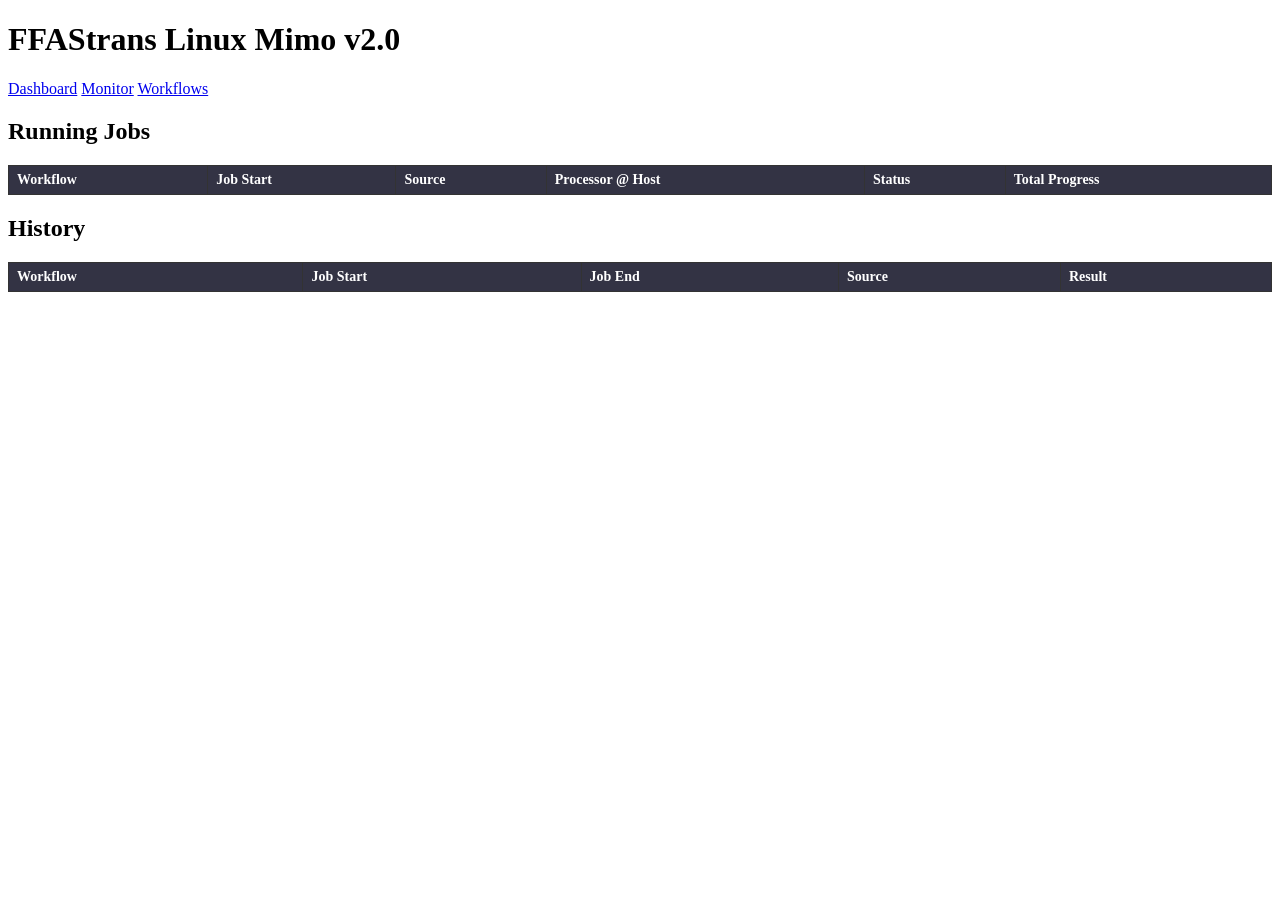
==== ffastrans/gui/templates/monitor.html @ c2bf0871 "feat: complete Linux rewrite - FFAStrans Linux Mimo v2.0.0" ====
<!DOCTYPE html>
<html lang="en">
<head>
    <meta charset="UTF-8">
    <meta name="viewport" content="width=device-width, initial-scale=1.0">
    <title>FFAStrans - Monitor</title>
    <meta http-equiv="refresh" content="3">
    <link rel="stylesheet" href="/static/css/style.css">
    <style>
        table { width:100%; border-collapse:collapse; margin-bottom:20px; }
        th, td { padding:6px 8px; text-align:left; border:1px solid #333; }
        th { background:#334; color:#fff; font-size:14px; }
        tr:nth-child(even) { background:#1a1a2e; }
        tr:nth-child(odd) { background:#16213e; }
        .progress-bar { width:100%; height:20px; background:#222; border-radius:3px; overflow:hidden; }
        .progress-fill { height:100%; background:linear-gradient(90deg,#0f3460,#e94560); transition:width 0.3s; }
        .progress-label { color:#fff; font-size:12px; line-height:20px; text-align:center; position:relative; }
        .state-completed { color:#4caf50; }
        .state-failed { color:#f44336; }
        .state-running { color:#2196f3; }
        .state-queued { color:#ff9800; }
        .state-aborted { color:#9e9e9e; }
    </style>
</head>
<body>
    <header>
        <div class="header-content">
            <h1>FFAStrans <span class="version">Linux Mimo v2.0</span></h1>
            <nav>
                <a href="/" class="nav-link">Dashboard</a>
                <a href="/monitor" class="nav-link active">Monitor</a>
                <a href="/#workflows" class="nav-link">Workflows</a>
            </nav>
        </div>
    </header>

    <main>
        <section class="section">
            <h2>Running Jobs</h2>
            <table id="running-jobs">
                <thead>
                    <tr>
                        <th>Workflow</th>
                        <th>Job Start</th>
                        <th>Source</th>
                        <th>Processor @ Host</th>
                        <th>Status</th>
                        <th>Total Progress</th>
                    </tr>
                </thead>
                <tbody id="running-jobs-body"></tbody>
            </table>

            <h2>History</h2>
            <table id="history-log">
                <thead>
                    <tr>
                        <th>Workflow</th>
                        <th>Job Start</th>
                        <th>Job End</th>
                        <th>Source</th>
                        <th>Result</th>
                    </tr>
                </thead>
                <tbody id="history-log-body"></tbody>
            </table>
        </section>
    </main>

    <script>
        async function loadMonitor() {
            try {
                const jobsResp = await fetch('/api/jobs');
                const jobs = await jobsResp.json();
                const running = jobs.filter(j => ['queued','running','paused'].includes(j.state));
                const tbody = document.getElementById('running-jobs-body');
                tbody.innerHTML = running.map(j => `
                    <tr>
                        <td>${j.wf_id}</td>
                        <td>${new Date(j.started_at*1000).toLocaleTimeString()}</td>
                        <td>${j.input_file}</td>
                        <td>${j.splits.map(s => s.current_node).join(', ')}</td>
                        <td class="state-${j.state}">${j.state}</td>
                        <td>
                            <div class="progress-bar">
                                <div class="progress-fill" style="width:${j.total_progress}%"></div>
                                <span class="progress-label">${Math.round(j.total_progress)}%</span>
                            </div>
                        </td>
                    </tr>
                `).join('');

                const histResp = await fetch('/api/history?start=0&count=100');
                const hist = await histResp.json();
                const htbody = document.getElementById('history-log-body');
                htbody.innerHTML = hist.map(h => `
                    <tr>
                        <td>${h.wf_name || h.wf_id}</td>
                        <td>${new Date(h.started_at*1000).toLocaleString()}</td>
                        <td>${new Date(h.finished_at*1000).toLocaleString()}</td>
                        <td>${h.input_file}</td>
                        <td class="state-${h.state}">${h.state}</td>
                    </tr>
                `).join('');
            } catch(e) {
                console.error('Monitor load error:', e);
            }
        }
        loadMonitor();
    </script>
</body>
</html>
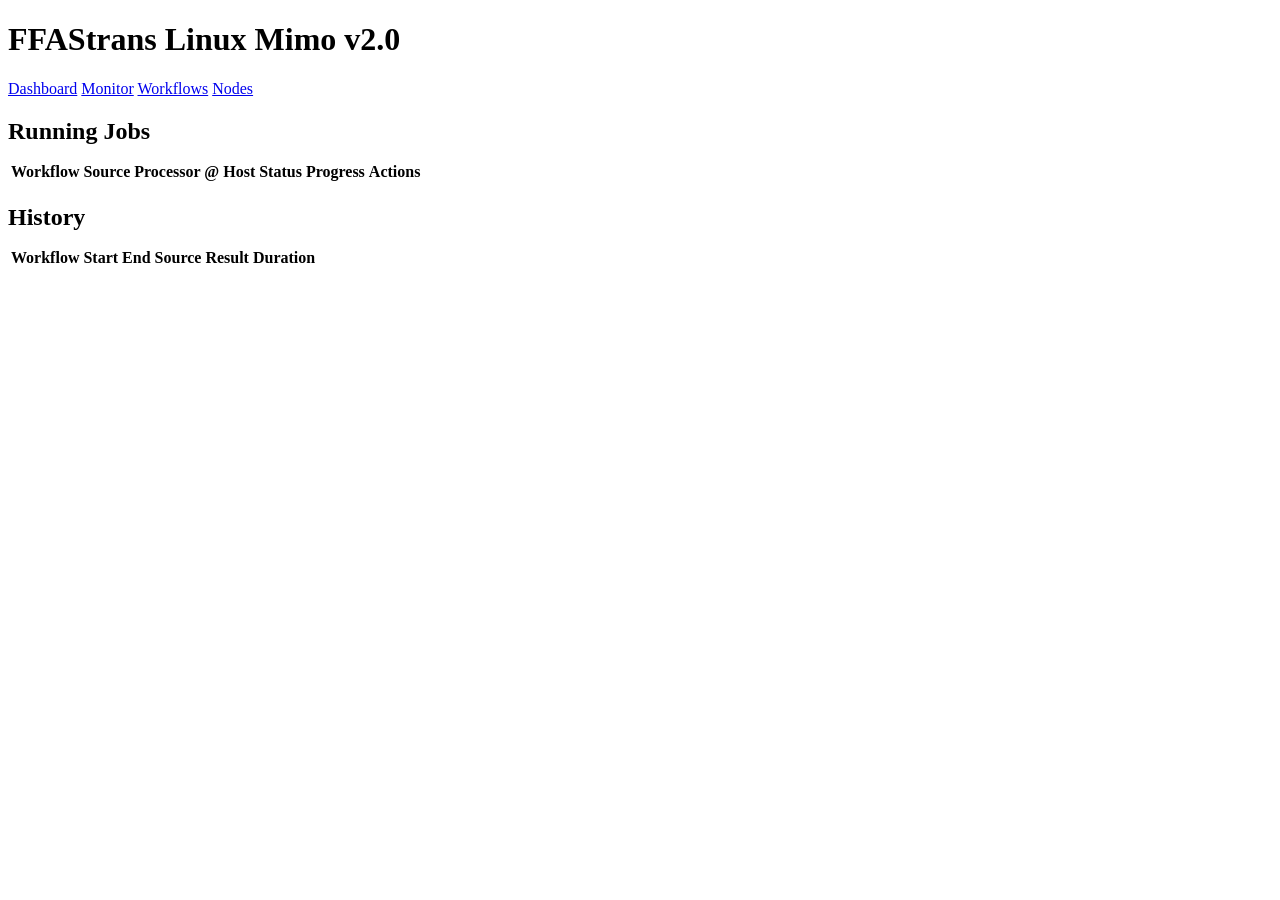
==== commit a2349ced: "Professional UI/UX overhaul: dashboard, file browser, monitoring, help system - Toast notifications " ====
--- a/ffastrans/gui/templates/monitor.html
+++ b/ffastrans/gui/templates/monitor.html
@@ -4,23 +4,8 @@
     <meta charset="UTF-8">
     <meta name="viewport" content="width=device-width, initial-scale=1.0">
     <title>FFAStrans - Monitor</title>
-    <meta http-equiv="refresh" content="3">
+    <meta http-equiv="refresh" content="5">
     <link rel="stylesheet" href="/static/css/style.css">
-    <style>
-        table { width:100%; border-collapse:collapse; margin-bottom:20px; }
-        th, td { padding:6px 8px; text-align:left; border:1px solid #333; }
-        th { background:#334; color:#fff; font-size:14px; }
-        tr:nth-child(even) { background:#1a1a2e; }
-        tr:nth-child(odd) { background:#16213e; }
-        .progress-bar { width:100%; height:20px; background:#222; border-radius:3px; overflow:hidden; }
-        .progress-fill { height:100%; background:linear-gradient(90deg,#0f3460,#e94560); transition:width 0.3s; }
-        .progress-label { color:#fff; font-size:12px; line-height:20px; text-align:center; position:relative; }
-        .state-completed { color:#4caf50; }
-        .state-failed { color:#f44336; }
-        .state-running { color:#2196f3; }
-        .state-queued { color:#ff9800; }
-        .state-aborted { color:#9e9e9e; }
-    </style>
 </head>
 <body>
     <header>
@@ -30,43 +15,29 @@
                 <a href="/" class="nav-link">Dashboard</a>
                 <a href="/monitor" class="nav-link active">Monitor</a>
                 <a href="/#workflows" class="nav-link">Workflows</a>
+                <a href="/#nodes" class="nav-link">Nodes</a>
             </nav>
         </div>
     </header>
-
     <main>
         <section class="section">
-            <h2>Running Jobs</h2>
-            <table id="running-jobs">
-                <thead>
-                    <tr>
-                        <th>Workflow</th>
-                        <th>Job Start</th>
-                        <th>Source</th>
-                        <th>Processor @ Host</th>
-                        <th>Status</th>
-                        <th>Total Progress</th>
-                    </tr>
-                </thead>
-                <tbody id="running-jobs-body"></tbody>
-            </table>
-
-            <h2>History</h2>
-            <table id="history-log">
-                <thead>
-                    <tr>
-                        <th>Workflow</th>
-                        <th>Job Start</th>
-                        <th>Job End</th>
-                        <th>Source</th>
-                        <th>Result</th>
-                    </tr>
-                </thead>
-                <tbody id="history-log-body"></tbody>
-            </table>
+            <h2 style="margin-bottom:15px">Running Jobs</h2>
+            <div class="panel">
+                <table id="running-jobs">
+                    <thead><tr><th>Workflow</th><th>Source</th><th>Processor @ Host</th><th>Status</th><th>Progress</th><th>Actions</th></tr></thead>
+                    <tbody id="running-jobs-body"></tbody>
+                </table>
+            </div>
+            <h2 style="margin:20px 0 15px">History</h2>
+            <div class="panel">
+                <table id="history-log">
+                    <thead><tr><th>Workflow</th><th>Start</th><th>End</th><th>Source</th><th>Result</th><th>Duration</th></tr></thead>
+                    <tbody id="history-log-body"></tbody>
+                </table>
+            </div>
         </section>
     </main>
-
+    <script src="/static/js/toast.js"></script>
     <script>
         async function loadMonitor() {
             try {
@@ -74,37 +45,43 @@
                 const jobs = await jobsResp.json();
                 const running = jobs.filter(j => ['queued','running','paused'].includes(j.state));
                 const tbody = document.getElementById('running-jobs-body');
-                tbody.innerHTML = running.map(j => `
-                    <tr>
+                if (running.length === 0) {
+                    tbody.innerHTML = '<tr><td colspan="6" style="text-align:center;color:#555;padding:30px">No running jobs</td></tr>';
+                } else {
+                    tbody.innerHTML = running.map(j => `<tr>
                         <td>${j.wf_id}</td>
-                        <td>${new Date(j.started_at*1000).toLocaleTimeString()}</td>
-                        <td>${j.input_file}</td>
-                        <td>${j.splits.map(s => s.current_node).join(', ')}</td>
-                        <td class="state-${j.state}">${j.state}</td>
-                        <td>
-                            <div class="progress-bar">
-                                <div class="progress-fill" style="width:${j.total_progress}%"></div>
-                                <span class="progress-label">${Math.round(j.total_progress)}%</span>
-                            </div>
-                        </td>
-                    </tr>
-                `).join('');
-
+                        <td title="${j.input_file||''}">${(j.input_file||'').split('/').pop()||'-'}</td>
+                        <td>${(j.splits||[]).map(s=>s.current_node).join(', ')||'-'}</td>
+                        <td><span class="state-badge state-${j.state}">${j.state}</span></td>
+                        <td><div class="progress-bar" style="width:150px"><div class="progress-fill" style="width:${j.total_progress}%"></div></div><span style="font-size:.75em;color:var(--text-secondary)">${Math.round(j.total_progress)}%</span></td>
+                        <td><button class="btn btn-xs btn-danger" onclick="abortJob('${j.id}')">Abort</button></td>
+                    </tr>`).join('');
+                }
                 const histResp = await fetch('/api/history?start=0&count=100');
                 const hist = await histResp.json();
                 const htbody = document.getElementById('history-log-body');
-                htbody.innerHTML = hist.map(h => `
-                    <tr>
-                        <td>${h.wf_name || h.wf_id}</td>
-                        <td>${new Date(h.started_at*1000).toLocaleString()}</td>
-                        <td>${new Date(h.finished_at*1000).toLocaleString()}</td>
-                        <td>${h.input_file}</td>
-                        <td class="state-${h.state}">${h.state}</td>
-                    </tr>
-                `).join('');
-            } catch(e) {
-                console.error('Monitor load error:', e);
-            }
+                if (hist.length === 0) {
+                    htbody.innerHTML = '<tr><td colspan="6" style="text-align:center;color:#555;padding:30px">No history yet</td></tr>';
+                } else {
+                    htbody.innerHTML = hist.map(h => {
+                        const dur = h.finished_at && h.started_at ? Math.round(h.finished_at - h.started_at) + 's' : '-';
+                        return `<tr>
+                            <td>${h.wf_name||h.wf_id}</td>
+                            <td>${new Date(h.started_at*1000).toLocaleString()}</td>
+                            <td>${h.finished_at ? new Date(h.finished_at*1000).toLocaleString() : '-'}</td>
+                            <td>${(h.input_file||'').split('/').pop()||'-'}</td>
+                            <td><span class="state-badge state-${h.state}">${h.state}</span></td>
+                            <td>${dur}</td>
+                        </tr>`;
+                    }).join('');
+                }
+            } catch(e) { console.error('Monitor load error:', e); }
+        }
+        async function abortJob(id) {
+            try {
+                await fetch('/api/jobs/' + id, {method:'PUT', headers:{'Content-Type':'application/json'}, body:JSON.stringify({action:'abort'})});
+                loadMonitor();
+            } catch(e) {}
         }
         loadMonitor();
     </script>
